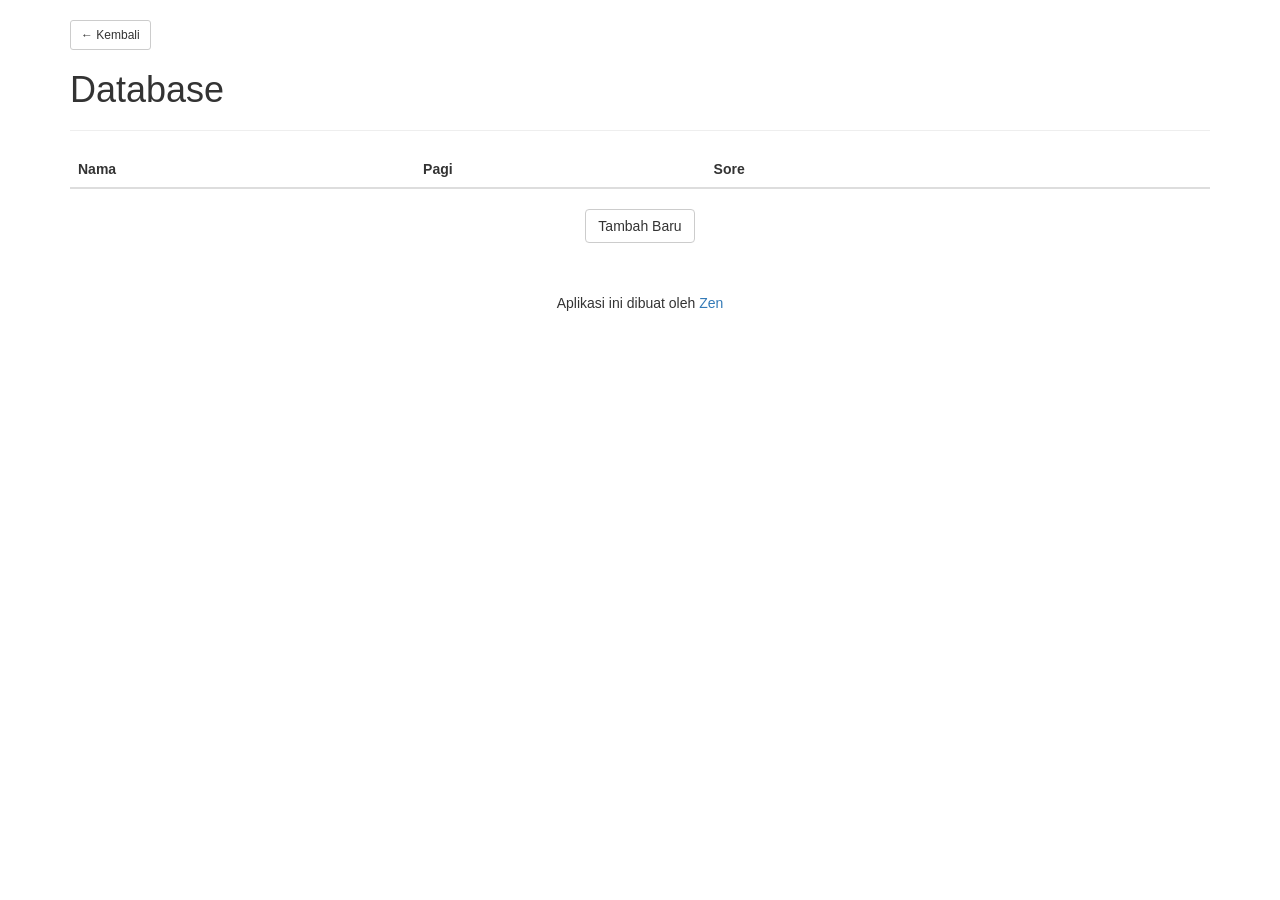
==== app/src/main/assets/database.html @ 889ef8bd "upload" ====
<!DOCTYPE html>
<html>
<head>
	<title>Database - Absen</title>
	<meta charset="utf-8">
	<meta name="viewport" content="width=device-width, initial-scale=1, user-scalable=no">
	<link rel="stylesheet" type="text/css" href="bin/bootstrap/css/bootstrap.min.css">
	<link rel="stylesheet" type="text/css" href="bin/style.css">
</head>
<body>
	<div class="container">
		<br>
		<p><a href="index.html" class="btn btn-default btn-sm">&larr; Kembali</a></p>
		<div class="edit-data" id="edit-data">
			<hr>
			<h1>Edit Data</h1>
			<hr>
			<p><input type="text" name="" class="form-control ubah-nama" placeholder="Masukkan nama"></p>
			<p><input type="text" name="" class="form-control ubah-id" style="display: none;"></p>
			<p>
				<select class="ubah-waktu">
					<option value="pagi">Pagi</option>
					<option value="sore">Sore</option>
				</select>
			</p>
			<p class='text-center'>
				<!-- <a href="#!" class="btn btn-success tombol-ubah">Ubah</a> -->
				<button class="btn btn-success tombol-ubah">Ubah</button>
				<a href="#!" class="btn btn-danger tombol-batal-ubah">Batal</a>
			</p>
			<br>
		</div>
		<h1>Database</h1>
		<hr>
		<table class="table">
			<thead>
				<tr>
					<th>Nama</th>
					<th>Pagi</th>
					<th>Sore</th>
					<th></th>
					<th></th>
				</tr>
			</thead>
			<tbody class="isi-tabel" id="isi-tabel">
				<!-- <tr>
					<td>Zen</td>
					<td><input type="radio" name="" class="radio" value="pagi" checked disabled></td>
					<td><input type="radio" name="" class="radio" value="sore" disabled></td>
					<td><a href="#!" class="btn btn-warning btn-sm">Edit</a></td>
					<td><a href="#!" class="btn btn-danger btn-sm">Hapus</a></td>
				</tr> -->
			</tbody>
		</table>
		<p class="text-center">
			<a href="#!" class="btn btn-default tambahkan">Tambah Baru</a>
			<!-- <a href="#!" class="btn btn-success">Simpan</a> -->
		</p>
		<br>
		<div class="tambah-baru" id="tambah-baru">
			<hr>
			<h1>Tambahkan Data</h1>
			<hr>
			<p><input type="text" name="" class="form-control tambah-nama" placeholder="Masukkan nama" class="tambah-nama"></p>
			<p>
				<select class="tambah-waktu">
					<option value="pagi">Pagi</option>
					<option value="sore">Sore</option>
				</select>
			</p>
			<p class='text-center'>
				<a href="#!" class="btn btn-success tombol-tambahkan">Tambahkan</a>
				<a href="#!" class="btn btn-danger tombol-batal">Batal</a>
			</p>
			<br>
		</div>
	</div>
	<br>
	<p class="text-center">Aplikasi ini dibuat oleh <a href="https://api.whatsapp.com/send?phone=6281545143654">Zen</a></p>
	<br>
	<script type="text/javascript" src="bin/jquery.min.js"></script>
	<script type="text/javascript" src="bin/sweetalert.min.js"></script>
	<script type="text/javascript" src="bin/dexie.js"></script>
	<script type="text/javascript" src="bin/app.js"></script>
</body>
</html>
---- app/src/main/assets/bin/style.css ----
select {
    width: 100%;
}
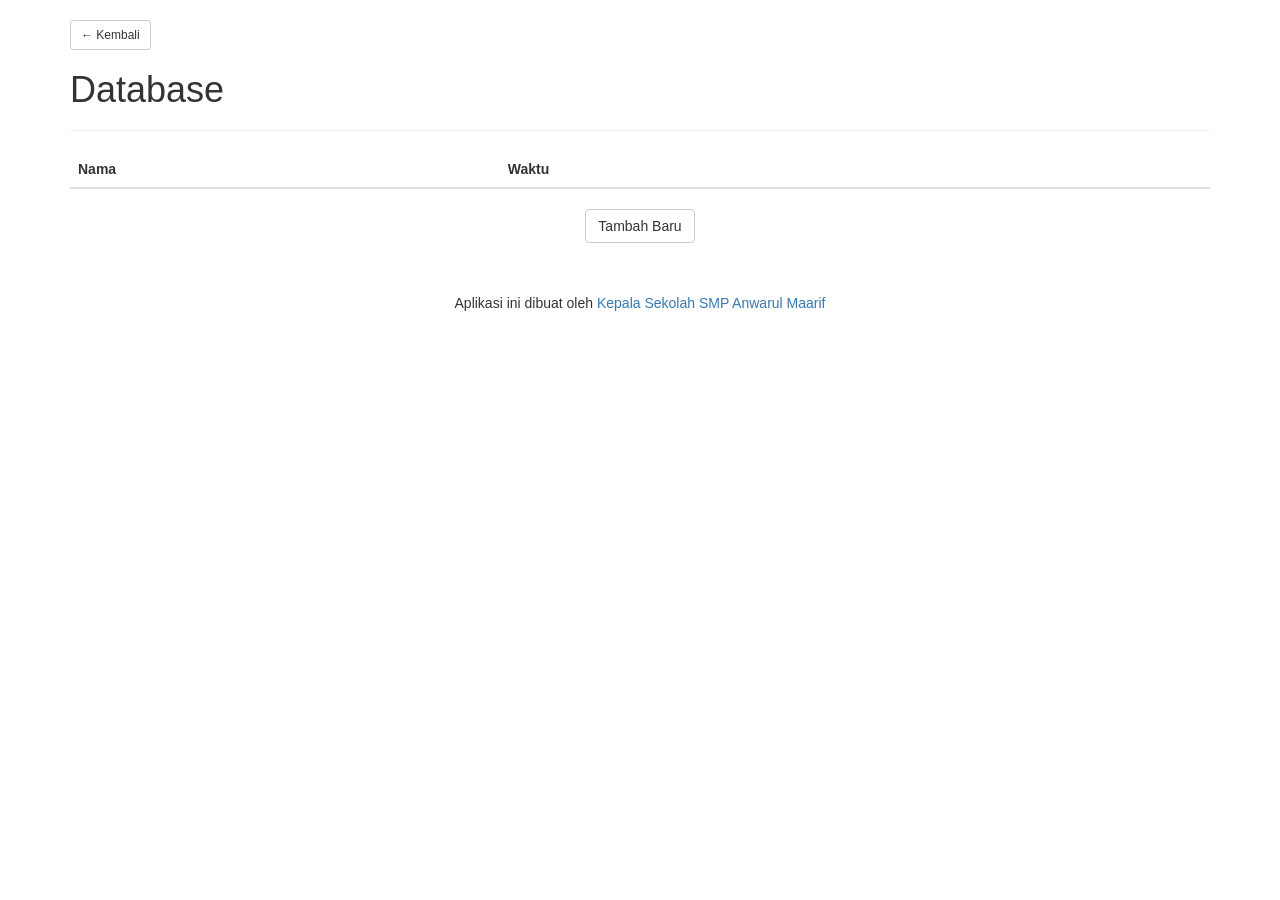
==== commit 7f32d6a2: "upload" ====
--- a/app/src/main/assets/database.html
+++ b/app/src/main/assets/database.html
@@ -19,8 +19,10 @@
 			<p><input type="text" name="" class="form-control ubah-id" style="display: none;"></p>
 			<p>
 				<select class="ubah-waktu">
-					<option value="pagi">Pagi</option>
-					<option value="sore">Sore</option>
+					<option value="Jam ke I">Jam ke I</option>
+					<option value="Jam ke II">Jam ke II</option>
+					<option value="Jam ke III">Jam ke III</option>
+					<option value="Jam ke IV">Jam ke IV</option>
 				</select>
 			</p>
 			<p class='text-center'>
@@ -36,8 +38,11 @@
 			<thead>
 				<tr>
 					<th>Nama</th>
-					<th>Pagi</th>
-					<th>Sore</th>
+					<th>Waktu</th>
+					<!-- <th>Jam ke II</th>
+					<th>Jam ke III</th>
+					<th>Jam ke IV</th> -->
+					<!-- <th>Sore</th> -->
 					<th></th>
 					<th></th>
 				</tr>
@@ -64,8 +69,11 @@
 			<p><input type="text" name="" class="form-control tambah-nama" placeholder="Masukkan nama" class="tambah-nama"></p>
 			<p>
 				<select class="tambah-waktu">
-					<option value="pagi">Pagi</option>
-					<option value="sore">Sore</option>
+					<option value="Jam ke I">Jam ke I</option>
+					<option value="Jam ke II">Jam ke II</option>
+					<option value="Jam ke III">Jam ke III</option>
+					<option value="Jam ke IV">Jam ke IV</option>
+					<!-- <option value="sore">Sore</option> -->
 				</select>
 			</p>
 			<p class='text-center'>
@@ -76,7 +84,7 @@
 		</div>
 	</div>
 	<br>
-	<p class="text-center">Aplikasi ini dibuat oleh <a href="https://api.whatsapp.com/send?phone=6281545143654">Zen</a></p>
+	<p class="text-center">Aplikasi ini dibuat oleh <a href="https://api.whatsapp.com/send?phone=6285257086162">Kepala Sekolah SMP Anwarul Maarif</a></p>
 	<br>
 	<script type="text/javascript" src="bin/jquery.min.js"></script>
 	<script type="text/javascript" src="bin/sweetalert.min.js"></script>
